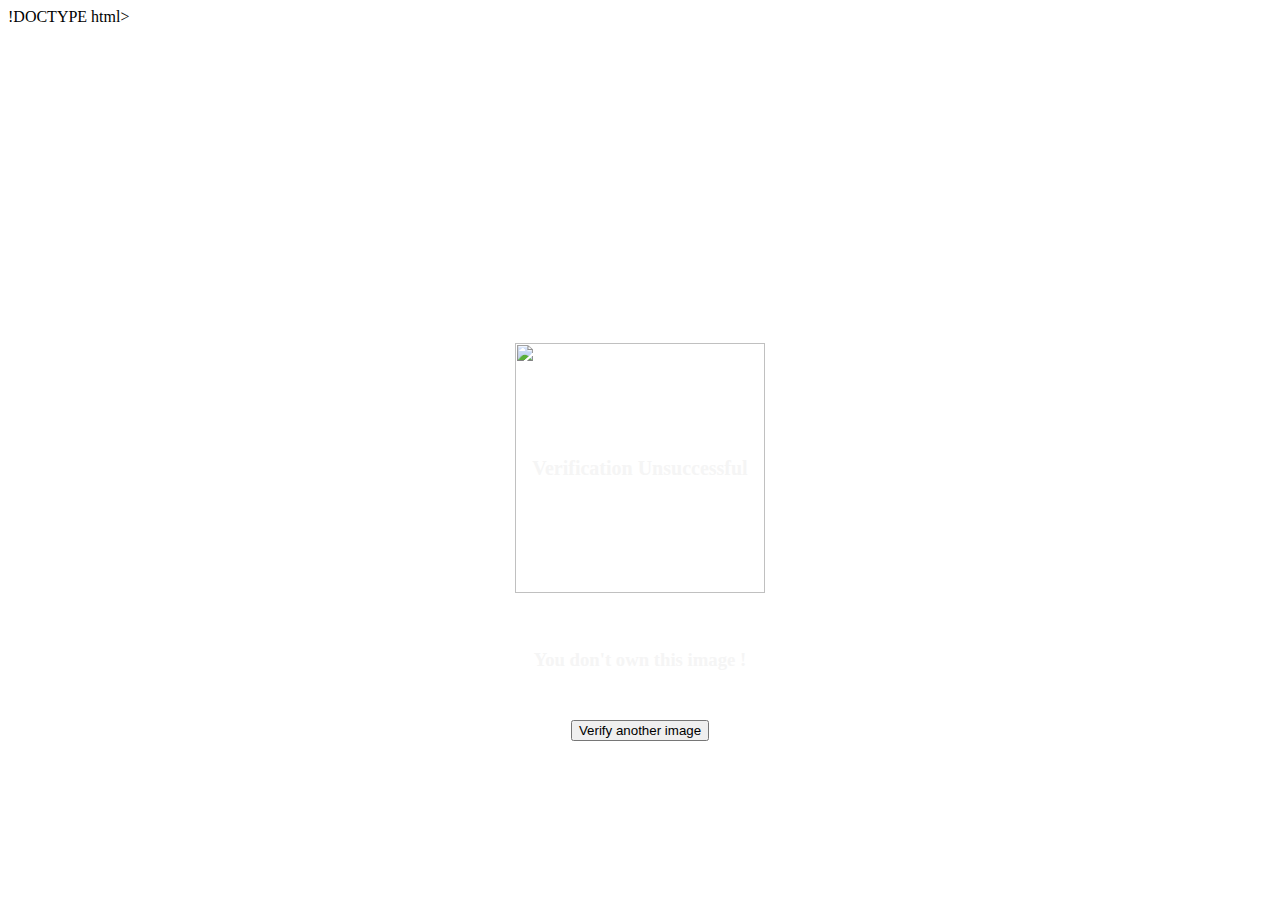
==== html/forbidden.html @ b64e7361 "-m rajout code html" ====
!DOCTYPE html>
<html>
    <head>
        <html leng="en">
        <meta charset="utf-8">
        <meta name="viewport" content="width=device-width, initial-scale=1">
        <title>fail</title>
    </head>
    <body style="background: url(https://images.wallpapersden.com/image/download/binary-code_a2dpbGuUmZqaraWkpJRobWllrWdma2U.jpg);
    background-size:inherit;">
        <div style="width:100%;height:100%; display:flex; justify-content:center; align-items:center; ">
            <h2 style="position: absolute;color:whitesmoke ;font-size: 20px;">Verification Unsuccessful</h2>
            <img src="fail.png" alt="" width="250" height="250">
            <h3 style="position:absolute;color:whitesmoke;font: size 250px;top:70%;">You don't own this image !</h3>
            <button style="position:absolute;top:80%">
            Verify another image
            </button>
        </div>
        
    </body>
 
</html>
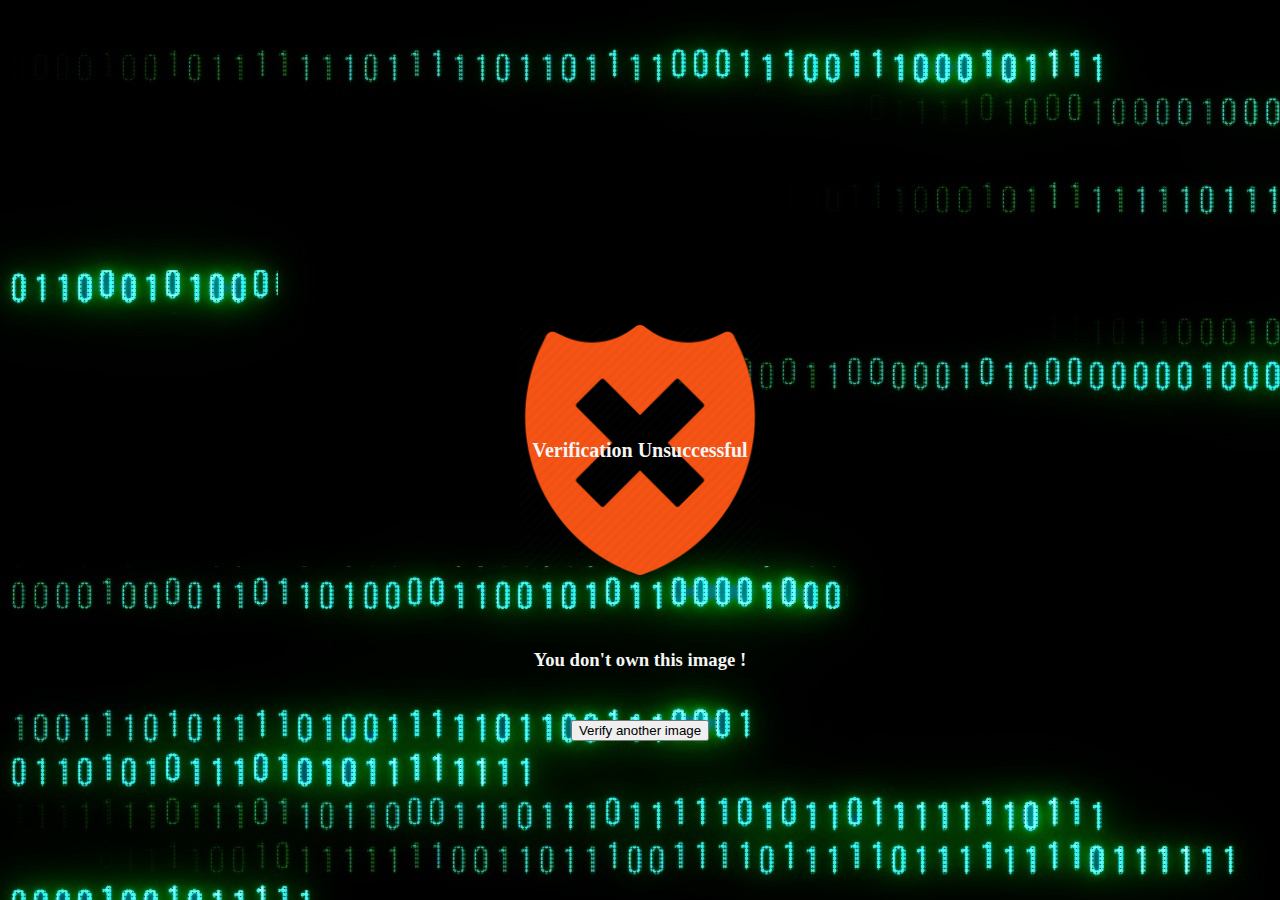
==== commit 2331ff25: "-m code html" ====
--- a/html/forbidden.html
+++ b/html/forbidden.html
@@ -1,4 +1,4 @@
-!DOCTYPE html>
+
 <html>
     <head>
         <html leng="en">
@@ -6,8 +6,7 @@
         <meta name="viewport" content="width=device-width, initial-scale=1">
         <title>fail</title>
     </head>
-    <body style="background: url(https://images.wallpapersden.com/image/download/binary-code_a2dpbGuUmZqaraWkpJRobWllrWdma2U.jpg);
-    background-size:inherit;">
+    <body style="background: url(bcwp.jpg)">
         <div style="width:100%;height:100%; display:flex; justify-content:center; align-items:center; ">
             <h2 style="position: absolute;color:whitesmoke ;font-size: 20px;">Verification Unsuccessful</h2>
             <img src="fail.png" alt="" width="250" height="250">
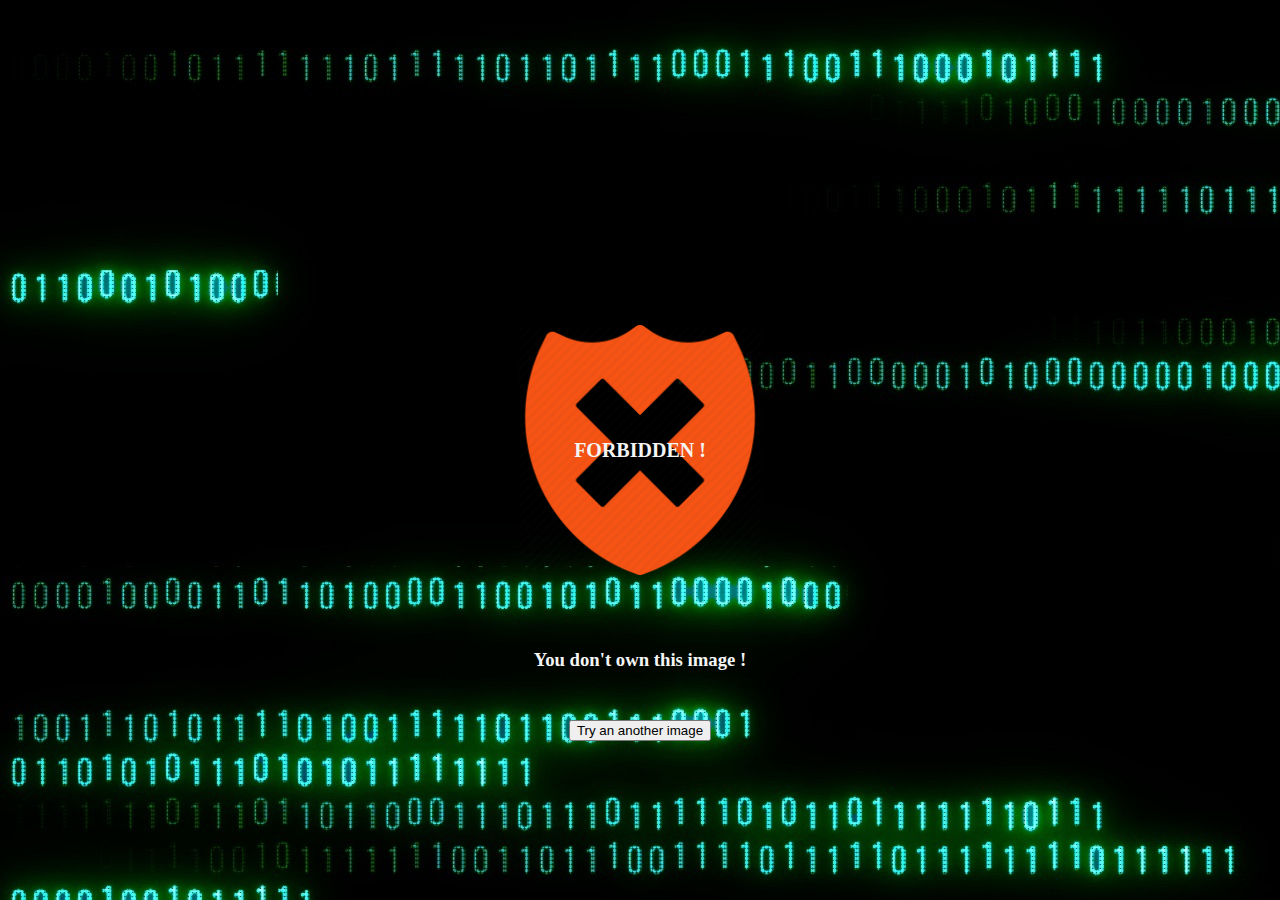
==== commit a56100c6: "Ajout du support backend de la verificationn Stabilisation du support backend de la signature Intégr" ====
--- a/html/forbidden.html
+++ b/html/forbidden.html
@@ -8,14 +8,16 @@
     </head>
     <body style="background: url(bcwp.jpg)">
         <div style="width:100%;height:100%; display:flex; justify-content:center; align-items:center; ">
-            <h2 style="position: absolute;color:whitesmoke ;font-size: 20px;">Verification Unsuccessful</h2>
+            <h2 style="position: absolute;color:whitesmoke ;font-size: 20px;">FORBIDDEN !</h2>
             <img src="fail.png" alt="" width="250" height="250">
             <h3 style="position:absolute;color:whitesmoke;font: size 250px;top:70%;">You don't own this image !</h3>
-            <button style="position:absolute;top:80%">
-            Verify another image
+            <form style="position:absolute;top:80%;" method="get" action="/">
+                <button >
+            Try an another image
             </button>
+            </form>
         </div>
         
     </body>
  
-</html>+</html>
